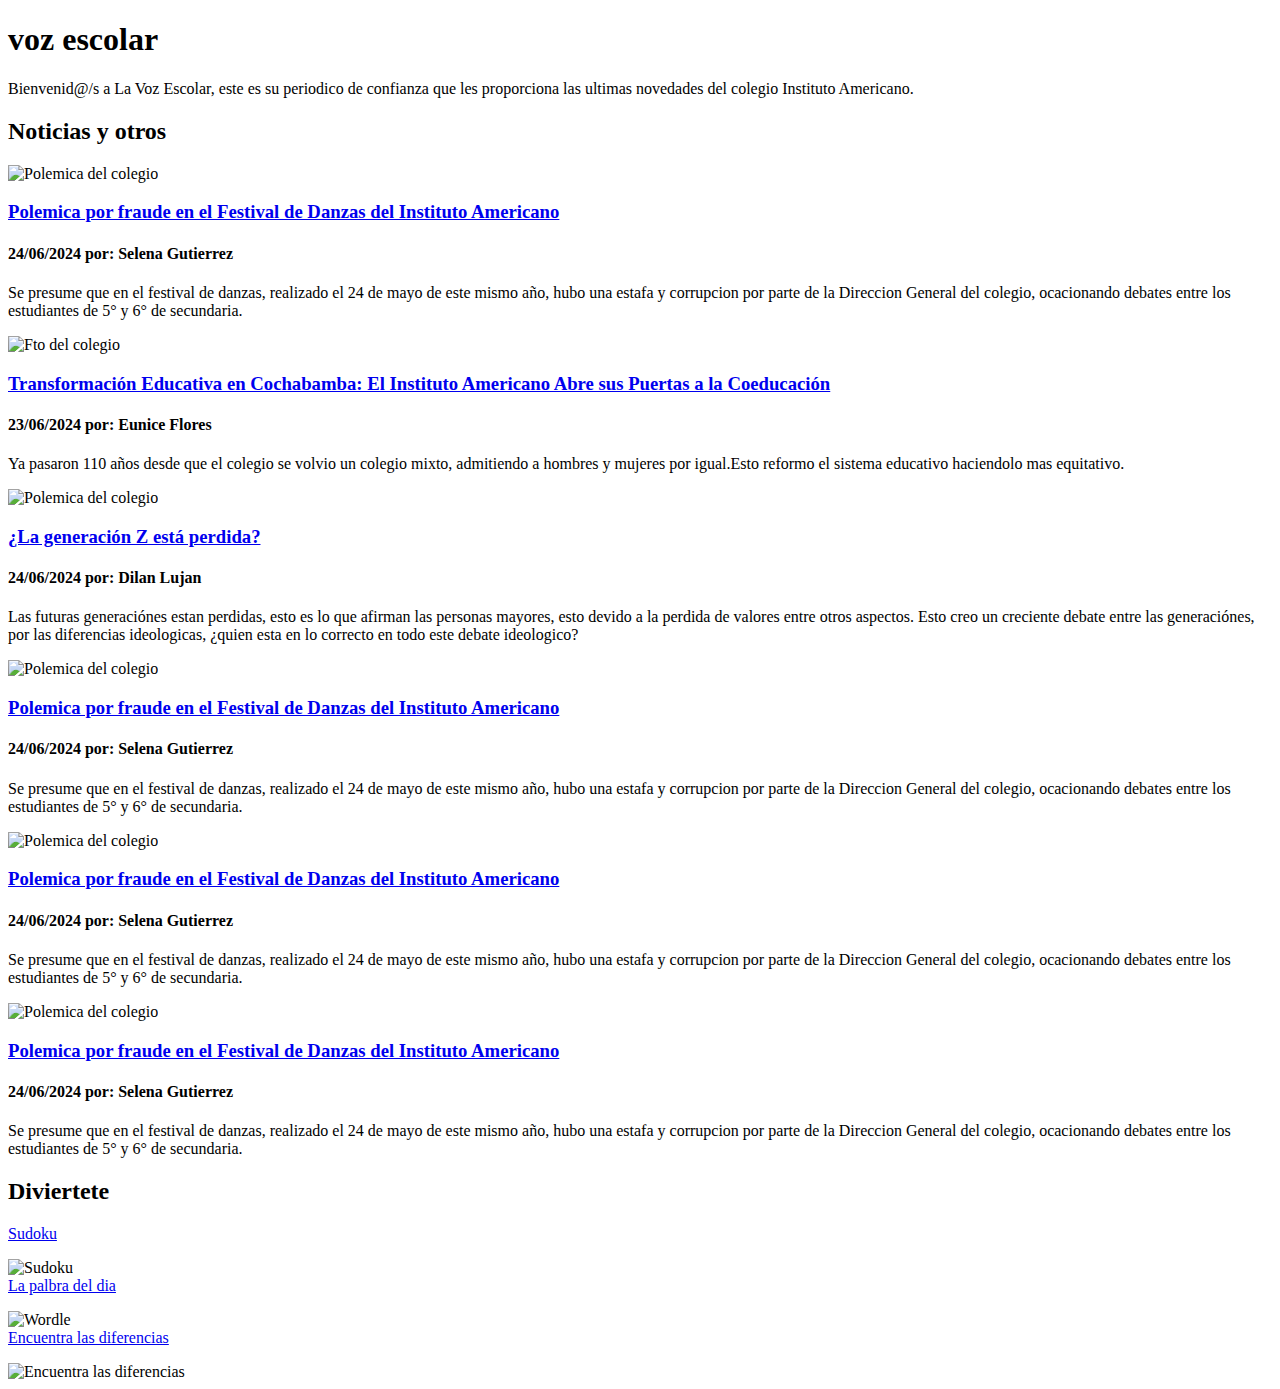
==== index.html @ 4924ba21 "Add files via upload" ====
<!DOCTYPE html>
<html>
<head>
    <title>La Voz Escolar</title>
    <link rel="stylesheet" href="Interfas.css">
</head>
<body>
    <div><h1 id="titulo_periodico">voz escolar</h1></div>
    <div>
        <p id="bienvenida">Bienvenid@/s a La Voz Escolar, este es su periodico de confianza que les proporciona las ultimas novedades del colegio Instituto Americano.</p>
    </div>
    <div>
        <h2 class="subtitulo">Noticias y otros</h2>
    </div>
    <div class="noticia">
        <img class="imagen_periodico" src="/Imagenes/Colegio, polemica.jpg" alt="Polemica del colegio">            <h3>
            <a class="titulo_de_la_noticia" href="/Noticia/Noticia.html" target="_self">Polemica por fraude en el Festival de Danzas del Instituto Americano</a>
        </h3>
        <h4 class="fecha_y_autor">24/06/2024 por: Selena Gutierrez</h4>
            
        <p class="vistazo_de_la_noticia">Se presume que en el festival de danzas, realizado el 24 de mayo de este mismo año, hubo una estafa y corrupcion por parte de la Direccion General del colegio, ocacionando debates entre los estudiantes de 5° y 6° de secundaria.</p>            
    </div>
    <div class="noticia">
        <img class="imagen_periodico" src="https://pbs.twimg.com/media/DrlK-S_XQAE6YT1?format=jpg&name=large" alt="Fto del colegio">            <h3>
            <a class="titulo_de_la_noticia" href="/Cronica/Cronica.html" target="_self">Transformación Educativa en Cochabamba: El Instituto Americano Abre sus Puertas a la Coeducación</a>
        </h3>
        <h4 class="fecha_y_autor">23/06/2024 por: Eunice Flores</h4>
            
        <p class="vistazo_de_la_noticia">Ya pasaron 110 años desde que el colegio se volvio un colegio mixto, admitiendo a hombres y mujeres por igual.Esto reformo el sistema educativo haciendolo mas equitativo.</p>            
    </div>
    <div class="noticia">
        <img class="imagen_periodico" src="https://us.123rf.com/450wm/jackf/jackf2109/jackf210908809/175197930-hijo-sinti%C3%A9ndose-triste-y-padre-hablando-con-%C3%A9l.jpg?ver=6" alt="Polemica del colegio">            <h3>
            <a class="titulo_de_la_noticia" href="/Reporte/Reporte.html" target="_self">¿La generación Z está perdida?</a>
        </h3>
        <h4 class="fecha_y_autor">24/06/2024 por: Dilan Lujan</h4>
            
        <p class="vistazo_de_la_noticia">Las futuras generaciónes estan perdidas, esto es lo que afirman las personas mayores, esto devido a la perdida de valores entre otros aspectos. Esto creo un creciente debate entre las generaciónes, por las diferencias ideologicas, ¿quien esta en lo correcto en todo este debate ideologico?</p>            
    </div>
    <div class="noticia">
        <img class="imagen_periodico" src="/Imagenes/Colegio, polemica.jpg" alt="Polemica del colegio">            <h3>
            <a class="titulo_de_la_noticia" href="/Noticia/Noticia.html" target="_self">Polemica por fraude en el Festival de Danzas del Instituto Americano</a>
        </h3>
        <h4 class="fecha_y_autor">24/06/2024 por: Selena Gutierrez</h4>
            
        <p class="vistazo_de_la_noticia">Se presume que en el festival de danzas, realizado el 24 de mayo de este mismo año, hubo una estafa y corrupcion por parte de la Direccion General del colegio, ocacionando debates entre los estudiantes de 5° y 6° de secundaria.</p>            
    </div>
    <div class="noticia">
        <img class="imagen_periodico" src="/Imagenes/Colegio, polemica.jpg" alt="Polemica del colegio">            <h3>
            <a class="titulo_de_la_noticia" href="/Noticia/Noticia.html" target="_self">Polemica por fraude en el Festival de Danzas del Instituto Americano</a>
        </h3>
        <h4 class="fecha_y_autor">24/06/2024 por: Selena Gutierrez</h4>
            
        <p class="vistazo_de_la_noticia">Se presume que en el festival de danzas, realizado el 24 de mayo de este mismo año, hubo una estafa y corrupcion por parte de la Direccion General del colegio, ocacionando debates entre los estudiantes de 5° y 6° de secundaria.</p>            
    </div>
    <div class="noticia">
        <img class="imagen_periodico" src="/Imagenes/Colegio, polemica.jpg" alt="Polemica del colegio">            <h3>
            <a class="titulo_de_la_noticia" href="/Noticia/Noticia.html" target="_self">Polemica por fraude en el Festival de Danzas del Instituto Americano</a>
        </h3>
        <h4 class="fecha_y_autor">24/06/2024 por: Selena Gutierrez</h4>
            
        <p class="vistazo_de_la_noticia">Se presume que en el festival de danzas, realizado el 24 de mayo de este mismo año, hubo una estafa y corrupcion por parte de la Direccion General del colegio, ocacionando debates entre los estudiantes de 5° y 6° de secundaria.</p>            
    </div>
    <div>
        <h2 class="subtitulo">Diviertete</h2>
    </div>
    <div class="separador_link">
        <a class="enlace" href="https://sudoku.com/">Sudoku</a>
        <p></p>
        <img class="imagen_otra_noticia" src="https://uploads.codehs.com/c1a81417ea0bb50b9668d9d8d4943ec8" alt="Sudoku">
    </div>
    <div class="separador_link">
        <a class="enlace" href="https://lapalabradeldia.com/">La palbra del dia</a>
        <p></p>
        <img class="imagen_otra_noticia" src="https://media.tycsports.com/files/2022/02/21/393113/wordle-hoy_416x234.jpg" alt="Wordle">
    </div>
    <div class="separador_link">
        <a class="enlace" href="https://poki.com/es/g/spot-the-differences">Encuentra las diferencias</a>
        <p></p>
        <img class="imagen_otra_noticia" src="https://www.educaciontrespuntocero.com/wp-content/uploads/2022/04/DIFERENCIAS-860x574.jpg" alt="Encuentra las diferencias">
    </div>
</body>
</html>
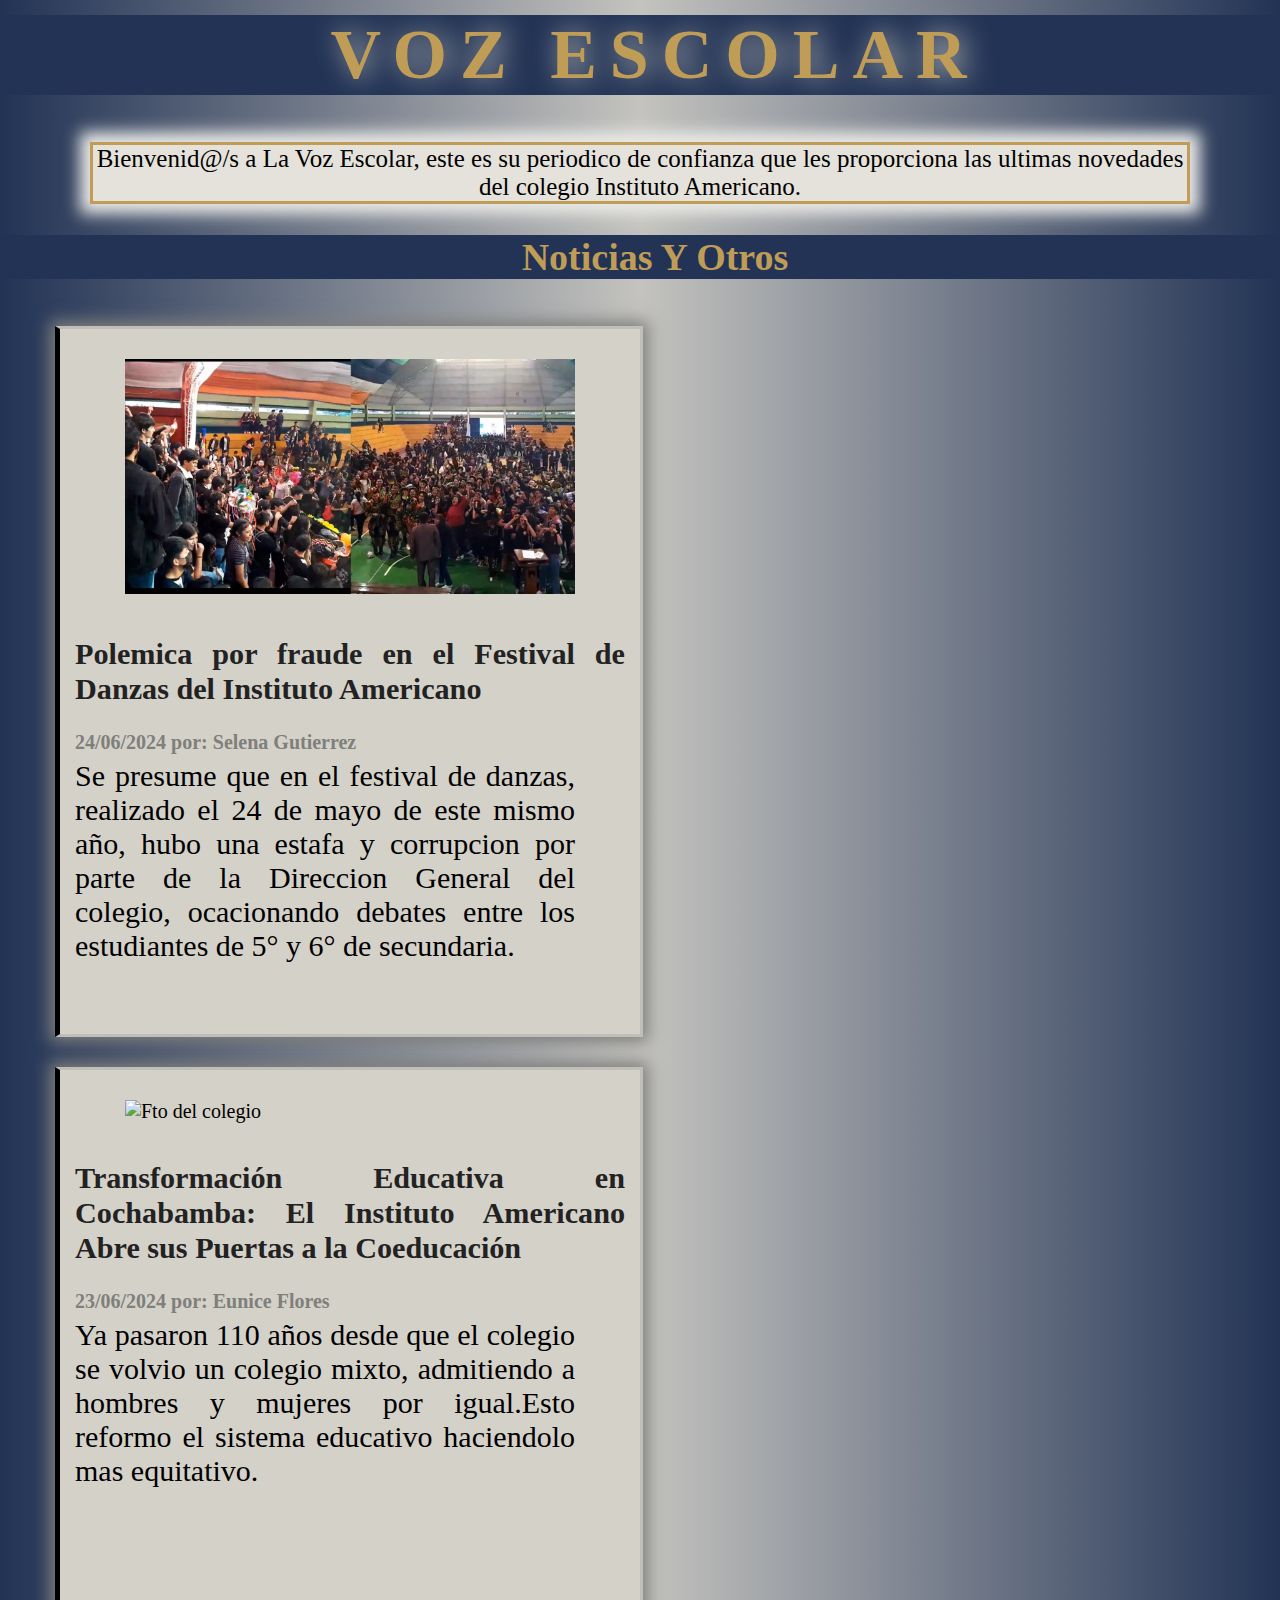
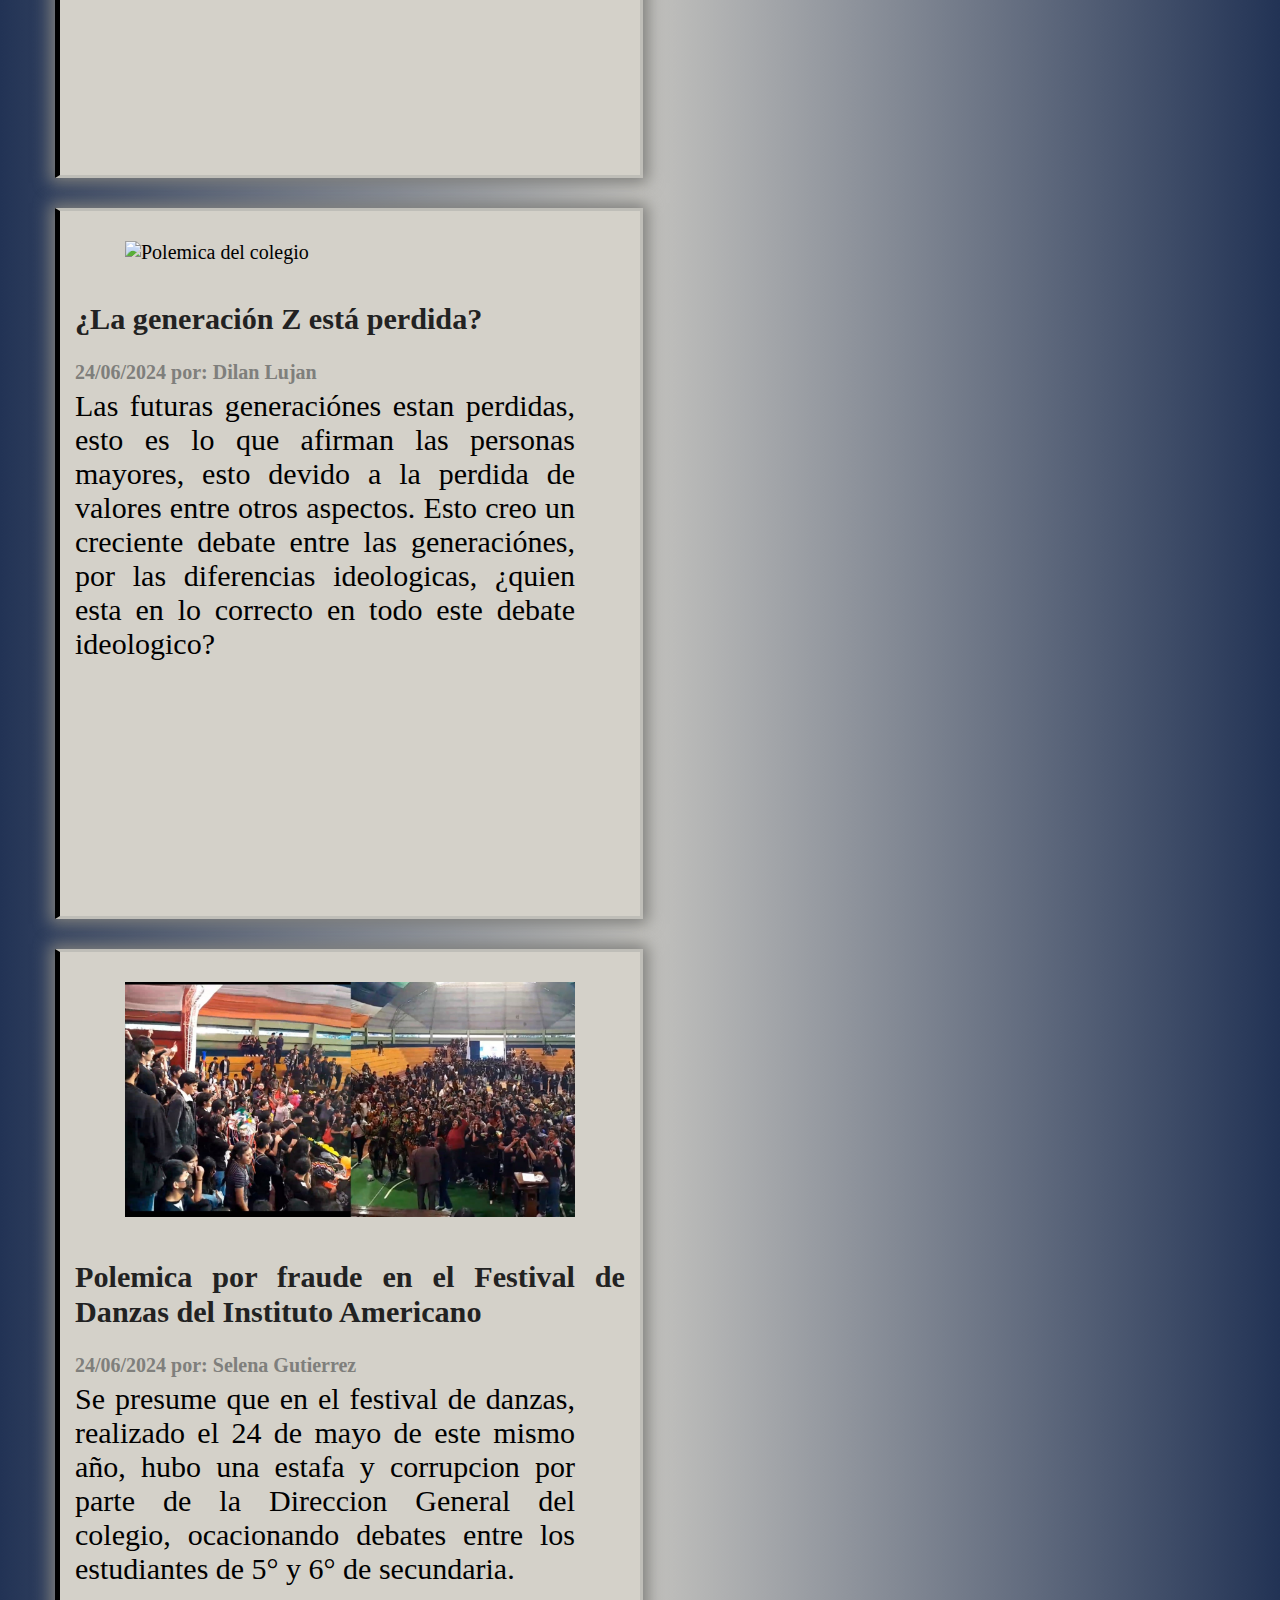
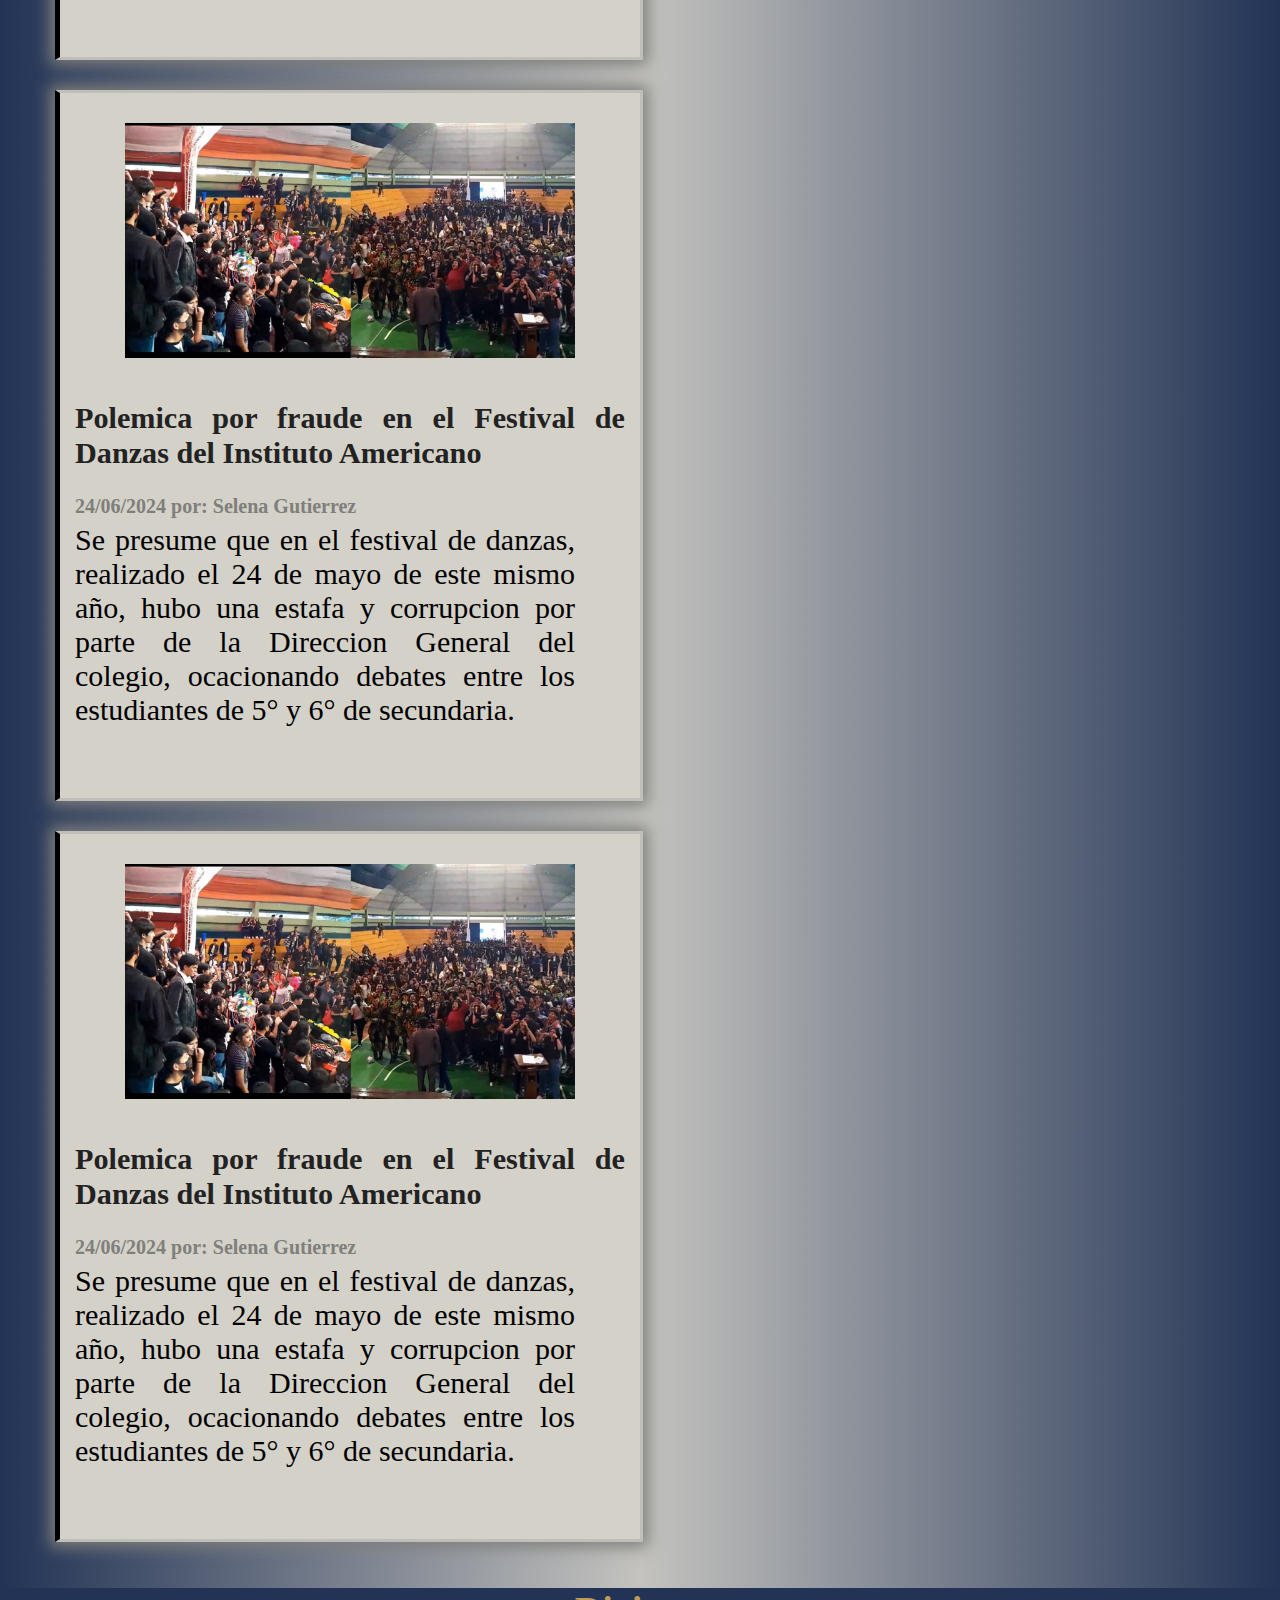
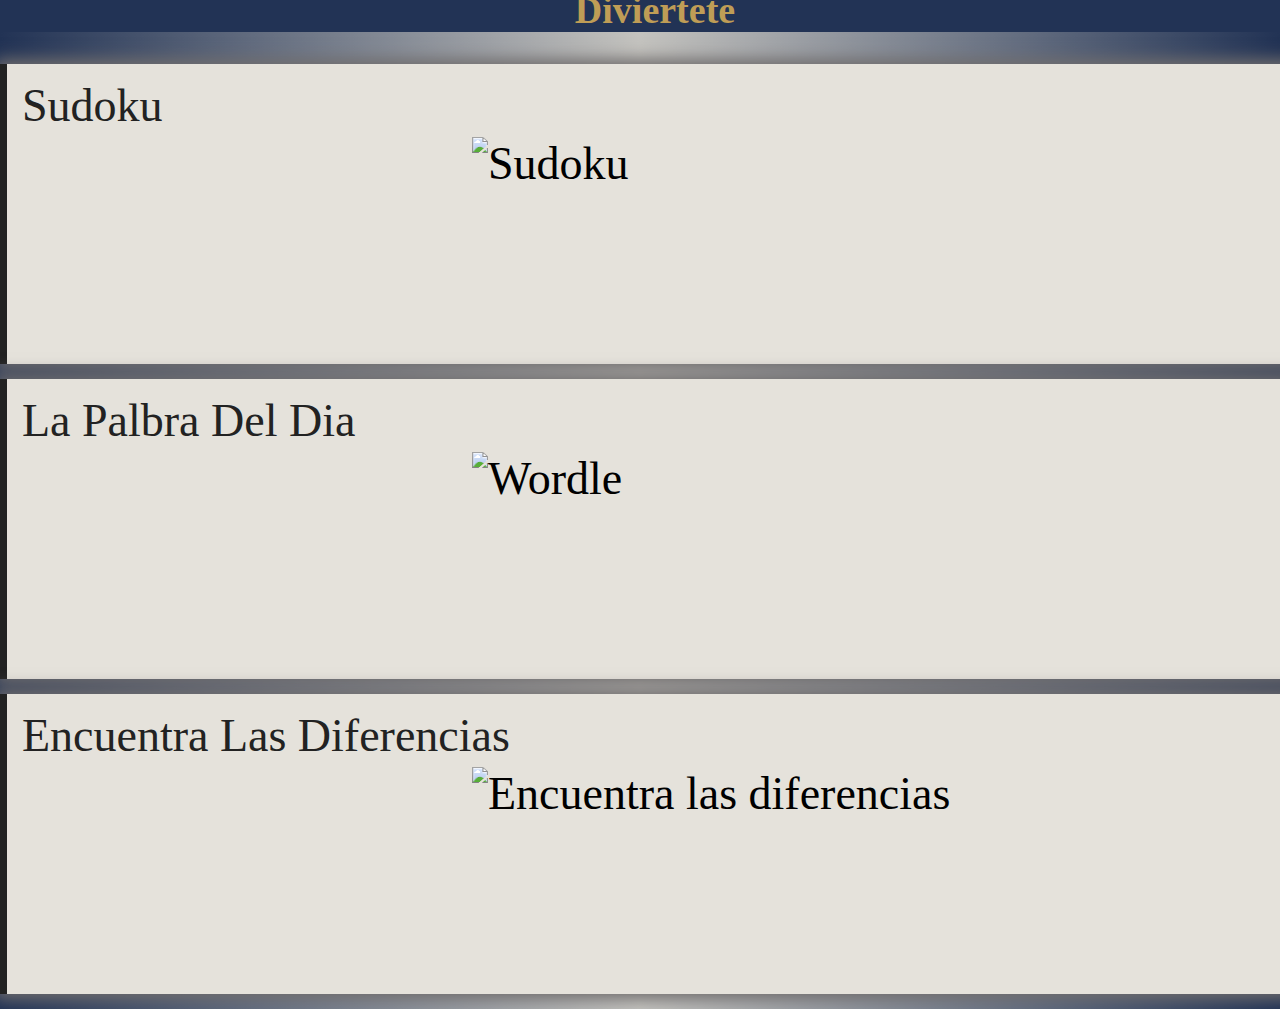
==== commit b4cac58c: "Update index.html" ====
--- a/index.html
+++ b/index.html
@@ -13,8 +13,8 @@
         <h2 class="subtitulo">Noticias y otros</h2>
     </div>
     <div class="noticia">
-        <img class="imagen_periodico" src="/Imagenes/Colegio, polemica.jpg" alt="Polemica del colegio">            <h3>
-            <a class="titulo_de_la_noticia" href="/Noticia/Noticia.html" target="_self">Polemica por fraude en el Festival de Danzas del Instituto Americano</a>
+        <img class="imagen_periodico" src="Colegio, polemica.jpg" alt="Polemica del colegio">            <h3>
+            <a class="titulo_de_la_noticia" href="Noticia.html" target="_self">Polemica por fraude en el Festival de Danzas del Instituto Americano</a>
         </h3>
         <h4 class="fecha_y_autor">24/06/2024 por: Selena Gutierrez</h4>
             
@@ -22,7 +22,7 @@
     </div>
     <div class="noticia">
         <img class="imagen_periodico" src="https://pbs.twimg.com/media/DrlK-S_XQAE6YT1?format=jpg&name=large" alt="Fto del colegio">            <h3>
-            <a class="titulo_de_la_noticia" href="/Cronica/Cronica.html" target="_self">Transformación Educativa en Cochabamba: El Instituto Americano Abre sus Puertas a la Coeducación</a>
+            <a class="titulo_de_la_noticia" href="Cronica.html" target="_self">Transformación Educativa en Cochabamba: El Instituto Americano Abre sus Puertas a la Coeducación</a>
         </h3>
         <h4 class="fecha_y_autor">23/06/2024 por: Eunice Flores</h4>
             
@@ -30,31 +30,31 @@
     </div>
     <div class="noticia">
         <img class="imagen_periodico" src="https://us.123rf.com/450wm/jackf/jackf2109/jackf210908809/175197930-hijo-sinti%C3%A9ndose-triste-y-padre-hablando-con-%C3%A9l.jpg?ver=6" alt="Polemica del colegio">            <h3>
-            <a class="titulo_de_la_noticia" href="/Reporte/Reporte.html" target="_self">¿La generación Z está perdida?</a>
+            <a class="titulo_de_la_noticia" href="Reporte.html" target="_self">¿La generación Z está perdida?</a>
         </h3>
         <h4 class="fecha_y_autor">24/06/2024 por: Dilan Lujan</h4>
             
         <p class="vistazo_de_la_noticia">Las futuras generaciónes estan perdidas, esto es lo que afirman las personas mayores, esto devido a la perdida de valores entre otros aspectos. Esto creo un creciente debate entre las generaciónes, por las diferencias ideologicas, ¿quien esta en lo correcto en todo este debate ideologico?</p>            
     </div>
     <div class="noticia">
-        <img class="imagen_periodico" src="/Imagenes/Colegio, polemica.jpg" alt="Polemica del colegio">            <h3>
-            <a class="titulo_de_la_noticia" href="/Noticia/Noticia.html" target="_self">Polemica por fraude en el Festival de Danzas del Instituto Americano</a>
+        <img class="imagen_periodico" src="Colegio, polemica.jpg" alt="Polemica del colegio">            <h3>
+            <a class="titulo_de_la_noticia" href="Noticia.html" target="_self">Polemica por fraude en el Festival de Danzas del Instituto Americano</a>
         </h3>
         <h4 class="fecha_y_autor">24/06/2024 por: Selena Gutierrez</h4>
             
         <p class="vistazo_de_la_noticia">Se presume que en el festival de danzas, realizado el 24 de mayo de este mismo año, hubo una estafa y corrupcion por parte de la Direccion General del colegio, ocacionando debates entre los estudiantes de 5° y 6° de secundaria.</p>            
     </div>
     <div class="noticia">
-        <img class="imagen_periodico" src="/Imagenes/Colegio, polemica.jpg" alt="Polemica del colegio">            <h3>
-            <a class="titulo_de_la_noticia" href="/Noticia/Noticia.html" target="_self">Polemica por fraude en el Festival de Danzas del Instituto Americano</a>
+        <img class="imagen_periodico" src="Colegio, polemica.jpg" alt="Polemica del colegio">            <h3>
+            <a class="titulo_de_la_noticia" href="Noticia.html" target="_self">Polemica por fraude en el Festival de Danzas del Instituto Americano</a>
         </h3>
         <h4 class="fecha_y_autor">24/06/2024 por: Selena Gutierrez</h4>
             
         <p class="vistazo_de_la_noticia">Se presume que en el festival de danzas, realizado el 24 de mayo de este mismo año, hubo una estafa y corrupcion por parte de la Direccion General del colegio, ocacionando debates entre los estudiantes de 5° y 6° de secundaria.</p>            
     </div>
     <div class="noticia">
-        <img class="imagen_periodico" src="/Imagenes/Colegio, polemica.jpg" alt="Polemica del colegio">            <h3>
-            <a class="titulo_de_la_noticia" href="/Noticia/Noticia.html" target="_self">Polemica por fraude en el Festival de Danzas del Instituto Americano</a>
+        <img class="imagen_periodico" src="Colegio, polemica.jpg" alt="Polemica del colegio">            <h3>
+            <a class="titulo_de_la_noticia" href="Noticia.html" target="_self">Polemica por fraude en el Festival de Danzas del Instituto Americano</a>
         </h3>
         <h4 class="fecha_y_autor">24/06/2024 por: Selena Gutierrez</h4>
             
@@ -79,4 +79,4 @@
         <img class="imagen_otra_noticia" src="https://www.educaciontrespuntocero.com/wp-content/uploads/2022/04/DIFERENCIAS-860x574.jpg" alt="Encuentra las diferencias">
     </div>
 </body>
-</html>+</html>
--- a/Interfas.css
+++ b/Interfas.css
@@ -0,0 +1,108 @@
+body{
+    font-size: 20px;
+    margin: 0;
+    background: linear-gradient(to left, #235,#c4c3bf, #235);
+}
+#titulo_periodico{
+    color: #bf9d56;
+    font-family: "Old English Text MT";
+    text-transform: uppercase;
+    text-align: center;
+    font-size: 3.5em;
+    padding-left: 30px;
+    letter-spacing: 13px;
+    margin-top: 15px;
+    background-color: #235;
+    width: 100;
+    text-shadow: 5px 0 28px#c4c3bf ;
+}
+#bienvenida{
+    background-color: #e5e2db;
+    font-family: "Engravers MT";
+    text-align: center;
+    border: #bf9d56;
+    border-style: solid;
+    font-size: 25px;
+    margin: 15px 90px;
+    box-shadow: 0 0 15px 10px#eaeae7;
+}
+.subtitulo{
+    color: #bf9d56;
+    font-family: "Bodoni MT Black";
+    text-align: center;
+    font-size: 1.9em;
+    text-transform: capitalize;
+    background-color: #235;
+    padding-left: 30px;
+}
+
+.imagen_periodico{
+    width: 450px;
+    height: 235px;
+    margin: 0 25px;
+    padding: 15px 25px;
+}
+.noticia{
+    background-color: #d4d1c9;
+    border-color: #bfbeb8;
+    box-shadow:0 0 15px 5px #7f7f7c;
+    border-left: 5px;
+    border-style: solid;
+    margin: 15px 55px;
+    padding: 15px;
+    width: 550px;
+    height: 675px;
+    text-align: justify;
+    box-sizing: content-box;
+    display: inline-block;
+}
+.titulo_de_la_noticia{
+    color: #222;
+    font-family: Broadway;
+    font-size: 1.29em;
+    text-decoration: none;
+    margin-bottom: 5px;
+    margin-top: 15px;
+}
+.fecha_y_autor{
+    color: #7f7f7c;
+    font-family: 'Lucida Sans';
+    font-size: 1em;
+    margin-top: 5px;
+    margin-bottom: 5px;
+}
+.vistazo_de_la_noticia{
+    width: 500px;
+    font-family: 'Times New Roman', Times, serif;
+    font-size: 1.5em;
+    text-align: justify;
+    margin-top: 5px;
+}
+.separador_link{
+    height: 300px;
+    width: 1500px;
+    font-size: 2.3em;
+    margin: 15px auto;
+    padding: 15px;
+    background-color: #e5e2db;
+    box-shadow: 0 0 15px 5px #706d6d;
+    border-style: solid;
+    border-color: #222;
+    border-width: 0 0 0 7px ;
+    box-sizing:border-box;
+}
+p{
+    margin: 0;
+}
+.enlace{
+    color: #222;
+    text-decoration: none;
+    text-transform: capitalize;
+    font-family: "Bodoni MT Black";
+    padding: auto;
+}
+.imagen_otra_noticia{
+    padding: 5px 450px;
+    height: 200px;
+    width: 500px;
+}